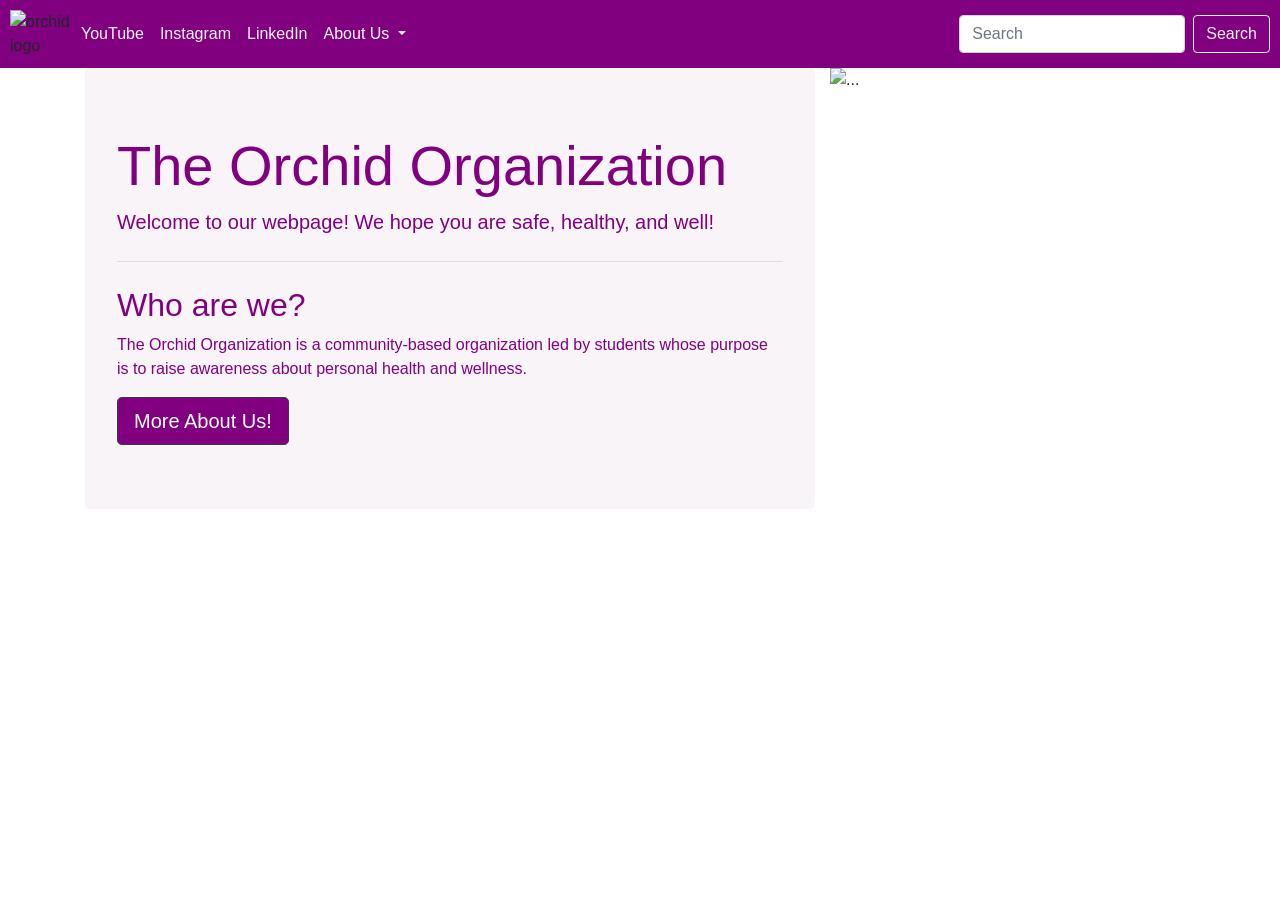
==== about-us.html @ 92b9abf3 "change main html" ====
<!doctype html>
<html lang="en">
  <head>
    <meta charset="utf-8">
    <meta name="viewport" content="width=device-width, initial-scale=1, shrink-to-fit=yes">

    <link rel="stylesheet" href="https://stackpath.bootstrapcdn.com/bootstrap/4.5.0/css/bootstrap.min.css" integrity="sha384-9aIt2nRpC12Uk9gS9baDl411NQApFmC26EwAOH8WgZl5MYYxFfc+NcPb1dKGj7Sk" crossorigin="anonymous">
    <link rel="stylesheet" href="practice.css">

    <title>The Orchid Organization</title>

  </head>
  <body>

<!--navigation-->

<nav class="navbar navbar-expand-lg navbar-light bg-light">
  <img src="https://blog.serenataflowers.com/pollennation/wp-content/uploads/2015/04/how-to-care-for-orchids-FT.png" class="img" alt="orchid logo">  
  <button class="navbar-toggler" type="button" data-toggle="collapse" data-target="#navbarSupportedContent" aria-controls="navbarSupportedContent" aria-expanded="false" aria-label="Toggle navigation">
    <span class="navbar-toggler-icon"></span>
  </button>

  <div class="collapse navbar-collapse" id="navbarSupportedContent">
    <ul class="navbar-nav mr-auto">
      <li class="nav-item active">
        <a class="nav-link" href="https://www.youtube.com/channel/UCrDXNIQbP43Nq26z3Lhrm8Q">YouTube <span class="sr-only">(current)</span></a>
      </li>
      <li class="nav-item active">
        <a class="nav-link" href="https://www.instagram.com/the_orchid_organization/">Instagram <span class="sr-only">(current)</span></a>
      </li>
      <li class="nav-item active">
        <a class="nav-link" href="https://www.linkedin.com/company/the-orchid-organization/?viewAsMember=true">LinkedIn <span class="sr-only">(current)</span></a>
      </li>
      <li class="nav-item dropdown">
        <a class="nav-link dropdown-toggle" href="#" id="navbarDropdown" role="button" data-toggle="dropdown" aria-haspopup="true" aria-expanded="false">
          About Us
        </a>
        <div class="dropdown-menu" aria-labelledby="navbarDropdown">
          <a class="dropdown-item" href="#">Our Goals</a>
          <a class="dropdown-item" href="#">Our Team</a>
          <div class="dropdown-divider"></div>
          <a class="dropdown-item" href="#">Join Us</a>
        </div>
      </li>
    </ul>
    <form class="form-inline my-2 my-lg-0">
      <input class="form-control mr-sm-2" type="search" placeholder="Search" aria-label="Search">
      <button class="btn btn-outline-dark my-2 my-sm-0" type="submit">Search</button>
    </form>
  </div>
</nav>
</div>
   
    
<div class="container">
  <div class="row">
    <!--Jumbotron-->
    <div class="col-lg-8">
      <div class="jumbotron">
        <h1 class="display-4">The Orchid Organization</h1>
        <p class="lead">Welcome to our webpage! We hope you are safe, healthy, and well!</p>
        <hr class="my-4">
        <h2>Who are we?</h2>
        <p> The Orchid Organization is a community-based organization led by students whose purpose is to raise awareness about personal health and wellness.</p>
        <a class="btn btn-dark btn-lg" href="#" role="button">More About Us!</a>
      </div>      
    </div>
<div class="col-lg-4">
  <div class="row">
    <!--carousal-->    
  <div id="carouselExampleControls" class="carousel slide" data-ride="carousel">
    <div class="carousel-inner">
      <div class="carousel-item active">
        <img src="https://lh3.googleusercontent.com/-iQMYRLRn0ko/Xvfb5aNDNMI/AAAAAAAABzM/WK78zgBMw5UikBPv8D6Isj3GpyRCgkFCACK8BGAsYHg/s512/2020-06-27.png" class="d-block w-100" alt="...">
      </div>
      <div class="carousel-item">
        <img src="https://lh3.googleusercontent.com/-8dw5GVEahiQ/Xvfbzao29QI/AAAAAAAABzI/z2U2GnFdvBYjEjL30ZmDkeUrBQelbmpAwCK8BGAsYHg/s512/2020-06-27.png" class="d-block w-100" alt="...">
      </div>
      <div class="carousel-item">
        <img src="https://lh3.googleusercontent.com/-dDevJ0wsiAI/XvfbsLrgJTI/AAAAAAAABzA/nIylKA8Z0F0F4T4qJ9tW-yLfpMeg0tyqQCK8BGAsYHg/s512/2020-06-27.png" class="d-block w-100" alt="...">
      </div>
    </div>
    <a class="carousel-control-prev" href="#carouselExampleControls" role="button" data-slide="prev">
      <span class="carousel-control-prev-icon" aria-hidden="true"></span>
      <span class="sr-only">Previous</span>
    </a>
    <a class="carousel-control-next" href="#carouselExampleControls" role="button" data-slide="next">
      <span class="carousel-control-next-icon" aria-hidden="true"></span>
      <span class="sr-only">Next</span>
    </a>
  </div>
  </div> 
    </div>
  </div>
</div>


 <!-- Optional JavaScript -->
    <!-- jQuery first, then Popper.js, then Bootstrap JS -->
    <script src="https://code.jquery.com/jquery-3.5.1.slim.min.js" integrity="sha384-DfXdz2htPH0lsSSs5nCTpuj/zy4C+OGpamoFVy38MVBnE+IbbVYUew+OrCXaRkfj" crossorigin="anonymous"></script>
    <script src="https://cdn.jsdelivr.net/npm/popper.js@1.16.0/dist/umd/popper.min.js" integrity="sha384-Q6E9RHvbIyZFJoft+2mJbHaEWldlvI9IOYy5n3zV9zzTtmI3UksdQRVvoxMfooAo" crossorigin="anonymous"></script>
    <script src="https://stackpath.bootstrapcdn.com/bootstrap/4.5.0/js/bootstrap.min.js" integrity="sha384-OgVRvuATP1z7JjHLkuOU7Xw704+h835Lr+6QL9UvYjZE3Ipu6Tp75j7Bh/kR0JKI" crossorigin="anonymous"></script>

</body>
<link rel="stylesheet" href="practice.css">

</html>
---- practice.css ----
h1, p, a, h2 {
    font-family: 'Gill Sans', 'Gill Sans MT', Calibri, 'Trebuchet MS', sans-serif;
        color: #800080;
}
.jumbotron{
background-color: #f8f4f8;
}

.bg-light {
    background-color: #800080!important;
}
.btn-outline-dark {
    color: #f8f4f8;
    border-color: #f8f4f8;
}

.btn-dark{
    background-color: #800080;
}

.img{
    width: 5%;
    height: 5%;
}
.navbar-light .navbar-nav .active>.nav-link, .navbar-light .navbar-nav .nav-link.active, .navbar-light .navbar-nav .nav-link.show, .navbar-light .navbar-nav .show, .dropdown-toggle>.nav-link {
    color: #f8f4f8;
}

.navbar {
    position: relative;
    padding: 10px;
}

.navbar-light .navbar-nav .nav-link {
    color: white;
}
---- practice.css ----
h1, p, a, h2 {
    font-family: 'Gill Sans', 'Gill Sans MT', Calibri, 'Trebuchet MS', sans-serif;
        color: #800080;
}
.jumbotron{
background-color: #f8f4f8;
}

.bg-light {
    background-color: #800080!important;
}
.btn-outline-dark {
    color: #f8f4f8;
    border-color: #f8f4f8;
}

.btn-dark{
    background-color: #800080;
}

.img{
    width: 5%;
    height: 5%;
}
.navbar-light .navbar-nav .active>.nav-link, .navbar-light .navbar-nav .nav-link.active, .navbar-light .navbar-nav .nav-link.show, .navbar-light .navbar-nav .show, .dropdown-toggle>.nav-link {
    color: #f8f4f8;
}

.navbar {
    position: relative;
    padding: 10px;
}

.navbar-light .navbar-nav .nav-link {
    color: white;
}
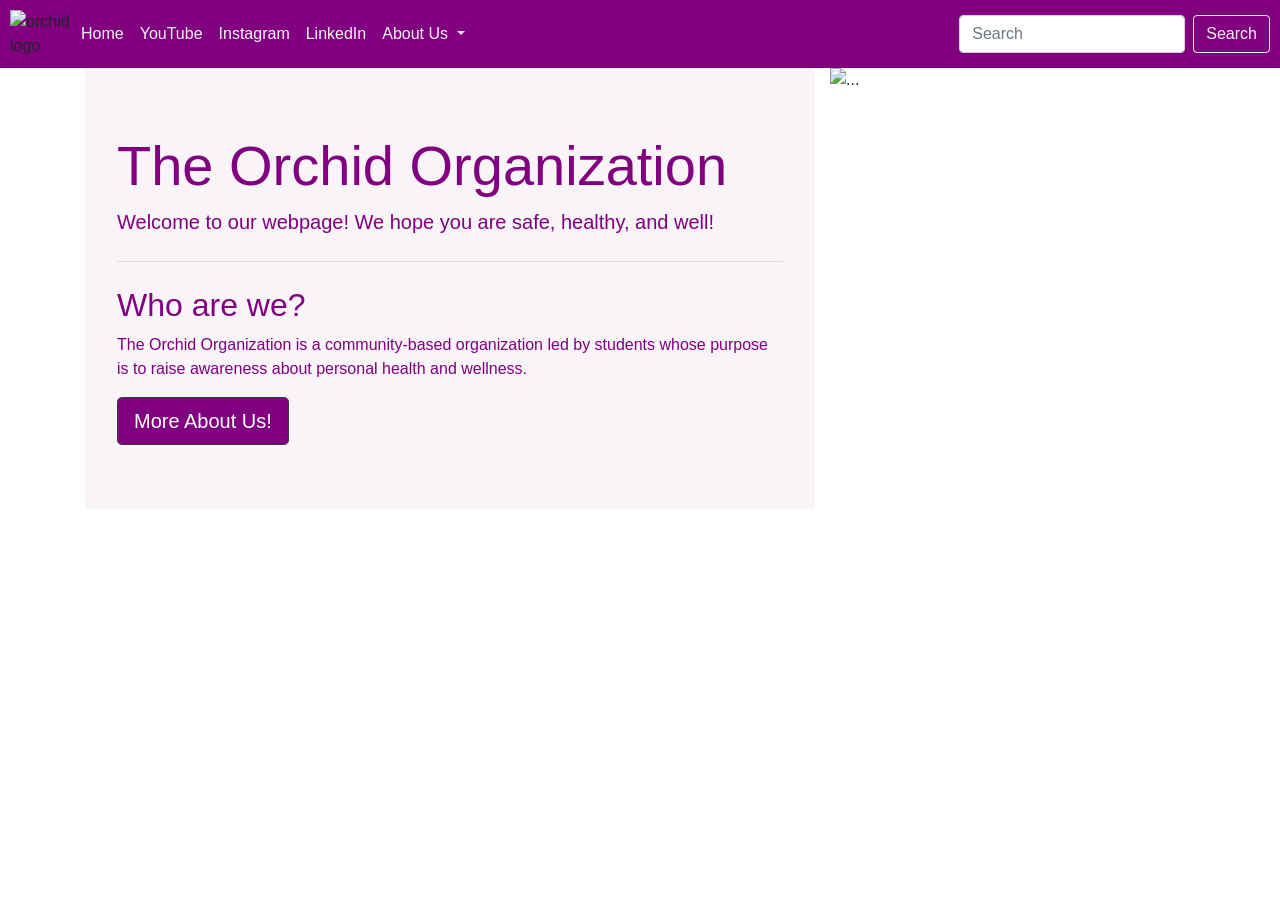
==== commit f8cc7107: "almost final" ====
--- a/about-us.html
+++ b/about-us.html
@@ -23,6 +23,9 @@
   <div class="collapse navbar-collapse" id="navbarSupportedContent">
     <ul class="navbar-nav mr-auto">
       <li class="nav-item active">
+        <a class="nav-link" href="file:///Users/aqsao/The-Orchid-Organization/about-us.html">Home <span class="sr-only">(current)</span></a>
+      </li>
+      <li class="nav-item active">
         <a class="nav-link" href="https://www.youtube.com/channel/UCrDXNIQbP43Nq26z3Lhrm8Q">YouTube <span class="sr-only">(current)</span></a>
       </li>
       <li class="nav-item active">
@@ -36,10 +39,10 @@
           About Us
         </a>
         <div class="dropdown-menu" aria-labelledby="navbarDropdown">
-          <a class="dropdown-item" href="#">Our Goals</a>
-          <a class="dropdown-item" href="#">Our Team</a>
+          <a class="dropdown-item" href="https://oasisa.github.io/The-Orchid-Organization/goal.html">Our Goals</a>
+          <a class="dropdown-item" href="https://oasisa.github.io/The-Orchid-Organization/our-team.html">Our Team</a>
           <div class="dropdown-divider"></div>
-          <a class="dropdown-item" href="#">Join Us</a>
+          <a class="dropdown-item" href="https://docs.google.com/forms/d/e/1FAIpQLSf7uzMde0ZMw_aOkUejsYG3qpOuZgA9xT-Z-ROw-P_XYfRFNg/viewform?usp=sf_link">Join Us</a>
         </div>
       </li>
     </ul>
@@ -49,7 +52,6 @@
     </form>
   </div>
 </nav>
-</div>
    
     
 <div class="container">
--- a/practice.css
+++ b/practice.css
@@ -1,4 +1,4 @@
-h1, p, a, h2 {
+h1, p, a, h2, h5 {
     font-family: 'Gill Sans', 'Gill Sans MT', Calibri, 'Trebuchet MS', sans-serif;
         color: #800080;
 }
@@ -32,5 +32,28 @@
 }
 
 .navbar-light .navbar-nav .nav-link {
-    color: white;
+    color: #f8f4f8;
+}
+
+#team{
+    width: 150px;
+    height: 150px;
+}
+.btn-outline-dark2 {
+    color: #800080;
+    border-color: #800080;
+}
+
+.card {
+    position: relative;
+    display: -ms-flexbox;
+    display: flex;
+    -ms-flex-direction: column;
+    flex-direction: column;
+    min-width: 0;
+    word-wrap: break-word;
+    background-color: #f8f4f8;
+    background-clip: border-box;
+    border: 1px solid rgba(0,0,0,.125);
+    border-radius: .25rem;
 }
--- a/practice.css
+++ b/practice.css
@@ -1,4 +1,4 @@
-h1, p, a, h2 {
+h1, p, a, h2, h5 {
     font-family: 'Gill Sans', 'Gill Sans MT', Calibri, 'Trebuchet MS', sans-serif;
         color: #800080;
 }
@@ -32,5 +32,28 @@
 }
 
 .navbar-light .navbar-nav .nav-link {
-    color: white;
+    color: #f8f4f8;
+}
+
+#team{
+    width: 150px;
+    height: 150px;
+}
+.btn-outline-dark2 {
+    color: #800080;
+    border-color: #800080;
+}
+
+.card {
+    position: relative;
+    display: -ms-flexbox;
+    display: flex;
+    -ms-flex-direction: column;
+    flex-direction: column;
+    min-width: 0;
+    word-wrap: break-word;
+    background-color: #f8f4f8;
+    background-clip: border-box;
+    border: 1px solid rgba(0,0,0,.125);
+    border-radius: .25rem;
 }
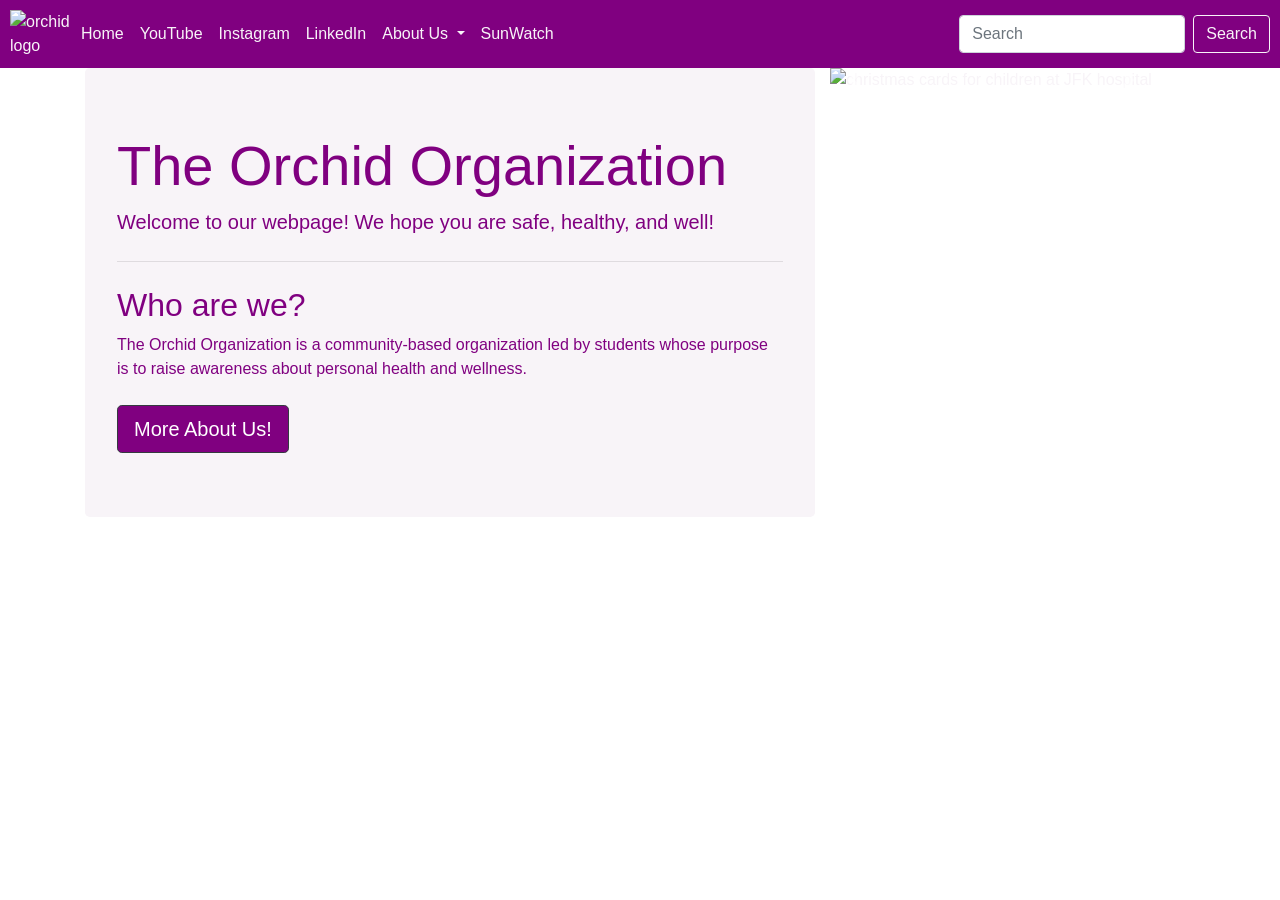
==== commit a83f605b: "add sunwatch" ====
--- a/about-us.html
+++ b/about-us.html
@@ -15,16 +15,16 @@
 <!--navigation-->
 
 <nav class="navbar navbar-expand-lg navbar-light bg-light">
-  <img src="https://blog.serenataflowers.com/pollennation/wp-content/uploads/2015/04/how-to-care-for-orchids-FT.png" class="img" alt="orchid logo">  
+  <img src="https://images.unsplash.com/photo-1534885320675-b08aa131cc5e?ixlib=rb-1.2.1&ixid=eyJhcHBfaWQiOjEyMDd9&w=1000&q=80" class="img" alt="orchid logo">  
   <button class="navbar-toggler" type="button" data-toggle="collapse" data-target="#navbarSupportedContent" aria-controls="navbarSupportedContent" aria-expanded="false" aria-label="Toggle navigation">
     <span class="navbar-toggler-icon"></span>
   </button>
 
   <div class="collapse navbar-collapse" id="navbarSupportedContent">
     <ul class="navbar-nav mr-auto">
-      <li class="nav-item active">
-        <a class="nav-link" href="file:///Users/aqsao/The-Orchid-Organization/about-us.html">Home <span class="sr-only">(current)</span></a>
-      </li>
+        <li class="nav-item active">
+          <a class="nav-link" href="https://oasisa.github.io/The-Orchid-Organization/about-us.html">Home <span class="sr-only">(current)</span></a>
+        </li>
       <li class="nav-item active">
         <a class="nav-link" href="https://www.youtube.com/channel/UCrDXNIQbP43Nq26z3Lhrm8Q">YouTube <span class="sr-only">(current)</span></a>
       </li>
@@ -45,6 +45,9 @@
           <a class="dropdown-item" href="https://docs.google.com/forms/d/e/1FAIpQLSf7uzMde0ZMw_aOkUejsYG3qpOuZgA9xT-Z-ROw-P_XYfRFNg/viewform?usp=sf_link">Join Us</a>
         </div>
       </li>
+      <li class="nav-item active">
+        <a class="nav-link" href="https://oasisa.github.io/The-Orchid-Organization/sun-watch.html">SunWatch <span class="sr-only">(current)</span></a>
+      </li>
     </ul>
     <form class="form-inline my-2 my-lg-0">
       <input class="form-control mr-sm-2" type="search" placeholder="Search" aria-label="Search">
@@ -64,7 +67,8 @@
         <hr class="my-4">
         <h2>Who are we?</h2>
         <p> The Orchid Organization is a community-based organization led by students whose purpose is to raise awareness about personal health and wellness.</p>
-        <a class="btn btn-dark btn-lg" href="#" role="button">More About Us!</a>
+        <br>
+        <a class="btn btn-dark btn-lg" href="https://oasisa.github.io/The-Orchid-Organization/goal.html" role="button">More About Us!</a>
       </div>      
     </div>
 <div class="col-lg-4">
@@ -73,13 +77,16 @@
   <div id="carouselExampleControls" class="carousel slide" data-ride="carousel">
     <div class="carousel-inner">
       <div class="carousel-item active">
-        <img src="https://lh3.googleusercontent.com/-iQMYRLRn0ko/Xvfb5aNDNMI/AAAAAAAABzM/WK78zgBMw5UikBPv8D6Isj3GpyRCgkFCACK8BGAsYHg/s512/2020-06-27.png" class="d-block w-100" alt="...">
+        <img src="https://lh3.googleusercontent.com/-iQMYRLRn0ko/Xvfb5aNDNMI/AAAAAAAABzM/WK78zgBMw5UikBPv8D6Isj3GpyRCgkFCACK8BGAsYHg/s512/2020-06-27.png" class="d-block w-100" alt="christmas cards for children at JFK hospital">
       </div>
       <div class="carousel-item">
-        <img src="https://lh3.googleusercontent.com/-8dw5GVEahiQ/Xvfbzao29QI/AAAAAAAABzI/z2U2GnFdvBYjEjL30ZmDkeUrBQelbmpAwCK8BGAsYHg/s512/2020-06-27.png" class="d-block w-100" alt="...">
+        <img src="https://lh3.googleusercontent.com/-8dw5GVEahiQ/Xvfbzao29QI/AAAAAAAABzI/z2U2GnFdvBYjEjL30ZmDkeUrBQelbmpAwCK8BGAsYHg/s512/2020-06-27.png" class="d-block w-100" alt="elderly ladies holding card for bone health awareness">
       </div>
       <div class="carousel-item">
-        <img src="https://lh3.googleusercontent.com/-dDevJ0wsiAI/XvfbsLrgJTI/AAAAAAAABzA/nIylKA8Z0F0F4T4qJ9tW-yLfpMeg0tyqQCK8BGAsYHg/s512/2020-06-27.png" class="d-block w-100" alt="...">
+        <img src="https://lh3.googleusercontent.com/-dDevJ0wsiAI/XvfbsLrgJTI/AAAAAAAABzA/nIylKA8Z0F0F4T4qJ9tW-yLfpMeg0tyqQCK8BGAsYHg/s512/2020-06-27.png" class="d-block w-100" alt="elderly lady holding card for heart health awareness on Valentine's day">
+      </div>
+      <div class="carousel-item">
+        <img src="https://media-exp1.licdn.com/dms/image/C5622AQHzHkhhfr9SbA/feedshare-shrink_2048_1536/0?e=1597276800&v=beta&t=478xT1ZDkrFRD-uEopJThQ9NeFMIVTcmhJyin4beuV8" class="d-block w-100" alt="yoga instructor from free yoga session">
       </div>
     </div>
     <a class="carousel-control-prev" href="#carouselExampleControls" role="button" data-slide="prev">
--- a/practice.css
+++ b/practice.css
@@ -1,6 +1,10 @@
-h1, p, a, h2, h5 {
+h1, p, a, h2, h5, h4, h6, #form {
     font-family: 'Gill Sans', 'Gill Sans MT', Calibri, 'Trebuchet MS', sans-serif;
         color: #800080;
+    
+}
+p{
+    margin: 0
 }
 .jumbotron{
 background-color: #f8f4f8;
@@ -56,4 +60,36 @@
     background-clip: border-box;
     border: 1px solid rgba(0,0,0,.125);
     border-radius: .25rem;
+}
+img{
+    width: 350px;
+    height: auto;
+}
+
+input {
+    background: none;
+    color: #800080;
+    font-size: 18px;
+    padding: 10px 10px 10px 5px;
+    display: block;
+    width: 100%;
+    border-radius: 0;
+    border-color: #800080;  }
+  input:focus {
+    outline: none;
+  }
+
+body{
+    color: #f8f4f8;
+}
+
+.suggestions{
+    color:#800080; ;
+}
+
+a:not([href]){
+    color: #f8f4f8;
+}
+h6 {
+    font-size: 14px;
 }
--- a/practice.css
+++ b/practice.css
@@ -1,6 +1,10 @@
-h1, p, a, h2, h5 {
+h1, p, a, h2, h5, h4, h6, #form {
     font-family: 'Gill Sans', 'Gill Sans MT', Calibri, 'Trebuchet MS', sans-serif;
         color: #800080;
+    
+}
+p{
+    margin: 0
 }
 .jumbotron{
 background-color: #f8f4f8;
@@ -56,4 +60,36 @@
     background-clip: border-box;
     border: 1px solid rgba(0,0,0,.125);
     border-radius: .25rem;
+}
+img{
+    width: 350px;
+    height: auto;
+}
+
+input {
+    background: none;
+    color: #800080;
+    font-size: 18px;
+    padding: 10px 10px 10px 5px;
+    display: block;
+    width: 100%;
+    border-radius: 0;
+    border-color: #800080;  }
+  input:focus {
+    outline: none;
+  }
+
+body{
+    color: #f8f4f8;
+}
+
+.suggestions{
+    color:#800080; ;
+}
+
+a:not([href]){
+    color: #f8f4f8;
+}
+h6 {
+    font-size: 14px;
 }
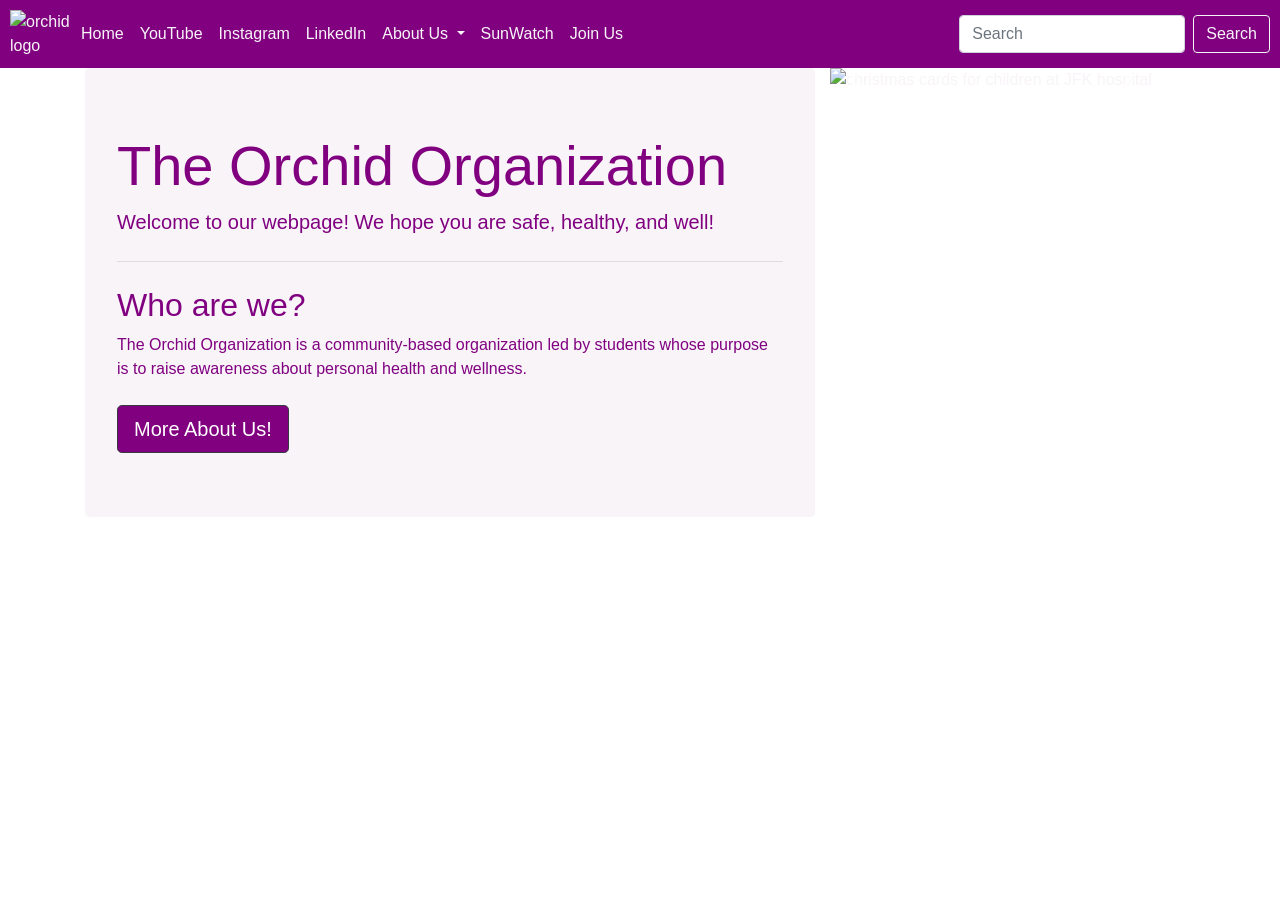
==== commit 0539586c: "add join button to nav bar and fix links" ====
--- a/about-us.html
+++ b/about-us.html
@@ -29,7 +29,7 @@
         <a class="nav-link" href="https://www.youtube.com/channel/UCrDXNIQbP43Nq26z3Lhrm8Q">YouTube <span class="sr-only">(current)</span></a>
       </li>
       <li class="nav-item active">
-        <a class="nav-link" href="https://www.instagram.com/the_orchid_organization/">Instagram <span class="sr-only">(current)</span></a>
+        <a class="nav-link" href="https://www.instagram.com/theorchidorg/">Instagram <span class="sr-only">(current)</span></a>
       </li>
       <li class="nav-item active">
         <a class="nav-link" href="https://www.linkedin.com/company/the-orchid-organization/?viewAsMember=true">LinkedIn <span class="sr-only">(current)</span></a>
@@ -41,12 +41,13 @@
         <div class="dropdown-menu" aria-labelledby="navbarDropdown">
           <a class="dropdown-item" href="https://oasisa.github.io/The-Orchid-Organization/goal.html">Our Goals</a>
           <a class="dropdown-item" href="https://oasisa.github.io/The-Orchid-Organization/our-team.html">Our Team</a>
-          <div class="dropdown-divider"></div>
-          <a class="dropdown-item" href="https://docs.google.com/forms/d/e/1FAIpQLSf7uzMde0ZMw_aOkUejsYG3qpOuZgA9xT-Z-ROw-P_XYfRFNg/viewform?usp=sf_link">Join Us</a>
         </div>
       </li>
       <li class="nav-item active">
         <a class="nav-link" href="https://oasisa.github.io/The-Orchid-Organization/sun-watch.html">SunWatch <span class="sr-only">(current)</span></a>
+      </li>
+      <li class="nav-item active">
+        <a class="nav-link" href="https://theorchidorganization.typeform.com/to/QrkcjGqY">Join Us <span class="sr-only">(current)</span></a>
       </li>
     </ul>
     <form class="form-inline my-2 my-lg-0">
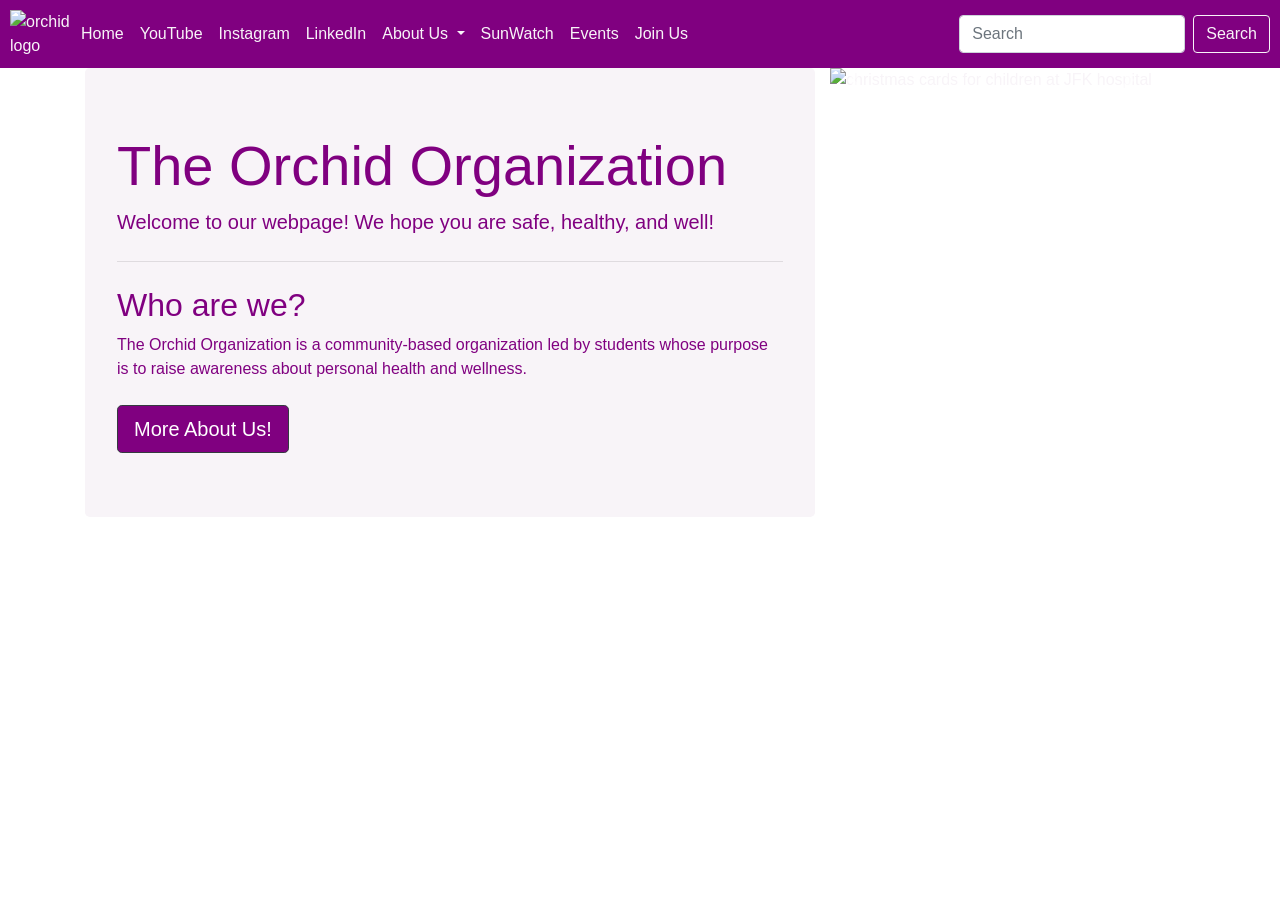
==== commit f291b17d: "add events page" ====
--- a/about-us.html
+++ b/about-us.html
@@ -1,115 +1,149 @@
 <!doctype html>
 <html lang="en">
-  <head>
-    <meta charset="utf-8">
-    <meta name="viewport" content="width=device-width, initial-scale=1, shrink-to-fit=yes">
 
-    <link rel="stylesheet" href="https://stackpath.bootstrapcdn.com/bootstrap/4.5.0/css/bootstrap.min.css" integrity="sha384-9aIt2nRpC12Uk9gS9baDl411NQApFmC26EwAOH8WgZl5MYYxFfc+NcPb1dKGj7Sk" crossorigin="anonymous">
-    <link rel="stylesheet" href="practice.css">
+<head>
+  <meta charset="utf-8">
+  <meta name="viewport" content="width=device-width, initial-scale=1, shrink-to-fit=yes">
 
-    <title>The Orchid Organization</title>
+  <link rel="stylesheet" href="https://stackpath.bootstrapcdn.com/bootstrap/4.5.0/css/bootstrap.min.css"
+    integrity="sha384-9aIt2nRpC12Uk9gS9baDl411NQApFmC26EwAOH8WgZl5MYYxFfc+NcPb1dKGj7Sk" crossorigin="anonymous">
+  <link rel="stylesheet" href="practice.css">
 
-  </head>
-  <body>
+  <title>The Orchid Organization</title>
 
-<!--navigation-->
+</head>
 
-<nav class="navbar navbar-expand-lg navbar-light bg-light">
-  <img src="https://images.unsplash.com/photo-1534885320675-b08aa131cc5e?ixlib=rb-1.2.1&ixid=eyJhcHBfaWQiOjEyMDd9&w=1000&q=80" class="img" alt="orchid logo">  
-  <button class="navbar-toggler" type="button" data-toggle="collapse" data-target="#navbarSupportedContent" aria-controls="navbarSupportedContent" aria-expanded="false" aria-label="Toggle navigation">
-    <span class="navbar-toggler-icon"></span>
-  </button>
+<body>
 
-  <div class="collapse navbar-collapse" id="navbarSupportedContent">
-    <ul class="navbar-nav mr-auto">
+  <!--navigation-->
+
+  <nav class="navbar navbar-expand-lg navbar-light bg-light">
+    <img
+      src="https://images.unsplash.com/photo-1534885320675-b08aa131cc5e?ixlib=rb-1.2.1&ixid=eyJhcHBfaWQiOjEyMDd9&w=1000&q=80"
+      class="img" alt="orchid logo">
+    <button class="navbar-toggler" type="button" data-toggle="collapse" data-target="#navbarSupportedContent"
+      aria-controls="navbarSupportedContent" aria-expanded="false" aria-label="Toggle navigation">
+      <span class="navbar-toggler-icon"></span>
+    </button>
+
+    <div class="collapse navbar-collapse" id="navbarSupportedContent">
+      <ul class="navbar-nav mr-auto">
         <li class="nav-item active">
-          <a class="nav-link" href="https://oasisa.github.io/The-Orchid-Organization/about-us.html">Home <span class="sr-only">(current)</span></a>
+          <a class="nav-link" href="https://oasisa.github.io/The-Orchid-Organization/about-us.html">Home <span
+              class="sr-only">(current)</span></a>
         </li>
-      <li class="nav-item active">
-        <a class="nav-link" href="https://www.youtube.com/channel/UCrDXNIQbP43Nq26z3Lhrm8Q">YouTube <span class="sr-only">(current)</span></a>
-      </li>
-      <li class="nav-item active">
-        <a class="nav-link" href="https://www.instagram.com/theorchidorg/">Instagram <span class="sr-only">(current)</span></a>
-      </li>
-      <li class="nav-item active">
-        <a class="nav-link" href="https://www.linkedin.com/company/the-orchid-organization/?viewAsMember=true">LinkedIn <span class="sr-only">(current)</span></a>
-      </li>
-      <li class="nav-item dropdown">
-        <a class="nav-link dropdown-toggle" href="#" id="navbarDropdown" role="button" data-toggle="dropdown" aria-haspopup="true" aria-expanded="false">
-          About Us
-        </a>
-        <div class="dropdown-menu" aria-labelledby="navbarDropdown">
-          <a class="dropdown-item" href="https://oasisa.github.io/The-Orchid-Organization/goal.html">Our Goals</a>
-          <a class="dropdown-item" href="https://oasisa.github.io/The-Orchid-Organization/our-team.html">Our Team</a>
+        <li class="nav-item active">
+          <a class="nav-link" href="https://www.youtube.com/channel/UCrDXNIQbP43Nq26z3Lhrm8Q">YouTube <span
+              class="sr-only">(current)</span></a>
+        </li>
+        <li class="nav-item active">
+          <a class="nav-link" href="https://www.instagram.com/theorchidorg/">Instagram <span
+              class="sr-only">(current)</span></a>
+        </li>
+        <li class="nav-item active">
+          <a class="nav-link"
+            href="https://www.linkedin.com/company/the-orchid-organization/?viewAsMember=true">LinkedIn <span
+              class="sr-only">(current)</span></a>
+        </li>
+        <li class="nav-item dropdown">
+          <a class="nav-link dropdown-toggle" href="#" id="navbarDropdown" role="button" data-toggle="dropdown"
+            aria-haspopup="true" aria-expanded="false">
+            About Us
+          </a>
+          <div class="dropdown-menu" aria-labelledby="navbarDropdown">
+            <a class="dropdown-item" href="https://oasisa.github.io/The-Orchid-Organization/goal.html">Our Goals</a>
+            <a class="dropdown-item" href="https://oasisa.github.io/The-Orchid-Organization/our-team.html">Our Team</a>
+          </div>
+        </li>
+        <li class="nav-item active">
+          <a class="nav-link" href="https://oasisa.github.io/The-Orchid-Organization/sun-watch.html">SunWatch <span
+              class="sr-only">(current)</span></a>
+        </li>
+        <li class="nav-item active">
+          <a class="nav-link" href="https://oasisa.github.io/The-Orchid-Organization/events.html">Events <span
+              class="sr-only">(current)</span></a>
+        </li>
+        <li class="nav-item active">
+          <a class="nav-link" href="https://theorchidorganization.typeform.com/to/QrkcjGqY">Join Us <span
+              class="sr-only">(current)</span></a>
+        </li>
+      </ul>
+      <form class="form-inline my-2 my-lg-0">
+        <input class="form-control mr-sm-2" type="search" placeholder="Search" aria-label="Search">
+        <button class="btn btn-outline-dark my-2 my-sm-0" type="submit">Search</button>
+      </form>
+    </div>
+  </nav>
+
+
+  <div class="container">
+    <div class="row">
+      <!--Jumbotron-->
+      <div class="col-lg-8">
+        <div class="jumbotron">
+          <h1 class="display-4">The Orchid Organization</h1>
+          <p class="lead">Welcome to our webpage! We hope you are safe, healthy, and well!</p>
+          <hr class="my-4">
+          <h2>Who are we?</h2>
+          <p> The Orchid Organization is a community-based organization led by students whose purpose is to raise
+            awareness about personal health and wellness.</p>
+          <br>
+          <a class="btn btn-dark btn-lg" href="https://oasisa.github.io/The-Orchid-Organization/goal.html"
+            role="button">More About Us!</a>
         </div>
-      </li>
-      <li class="nav-item active">
-        <a class="nav-link" href="https://oasisa.github.io/The-Orchid-Organization/sun-watch.html">SunWatch <span class="sr-only">(current)</span></a>
-      </li>
-      <li class="nav-item active">
-        <a class="nav-link" href="https://theorchidorganization.typeform.com/to/QrkcjGqY">Join Us <span class="sr-only">(current)</span></a>
-      </li>
-    </ul>
-    <form class="form-inline my-2 my-lg-0">
-      <input class="form-control mr-sm-2" type="search" placeholder="Search" aria-label="Search">
-      <button class="btn btn-outline-dark my-2 my-sm-0" type="submit">Search</button>
-    </form>
-  </div>
-</nav>
-   
-    
-<div class="container">
-  <div class="row">
-    <!--Jumbotron-->
-    <div class="col-lg-8">
-      <div class="jumbotron">
-        <h1 class="display-4">The Orchid Organization</h1>
-        <p class="lead">Welcome to our webpage! We hope you are safe, healthy, and well!</p>
-        <hr class="my-4">
-        <h2>Who are we?</h2>
-        <p> The Orchid Organization is a community-based organization led by students whose purpose is to raise awareness about personal health and wellness.</p>
-        <br>
-        <a class="btn btn-dark btn-lg" href="https://oasisa.github.io/The-Orchid-Organization/goal.html" role="button">More About Us!</a>
-      </div>      
-    </div>
-<div class="col-lg-4">
-  <div class="row">
-    <!--carousal-->    
-  <div id="carouselExampleControls" class="carousel slide" data-ride="carousel">
-    <div class="carousel-inner">
-      <div class="carousel-item active">
-        <img src="https://lh3.googleusercontent.com/-iQMYRLRn0ko/Xvfb5aNDNMI/AAAAAAAABzM/WK78zgBMw5UikBPv8D6Isj3GpyRCgkFCACK8BGAsYHg/s512/2020-06-27.png" class="d-block w-100" alt="christmas cards for children at JFK hospital">
       </div>
-      <div class="carousel-item">
-        <img src="https://lh3.googleusercontent.com/-8dw5GVEahiQ/Xvfbzao29QI/AAAAAAAABzI/z2U2GnFdvBYjEjL30ZmDkeUrBQelbmpAwCK8BGAsYHg/s512/2020-06-27.png" class="d-block w-100" alt="elderly ladies holding card for bone health awareness">
-      </div>
-      <div class="carousel-item">
-        <img src="https://lh3.googleusercontent.com/-dDevJ0wsiAI/XvfbsLrgJTI/AAAAAAAABzA/nIylKA8Z0F0F4T4qJ9tW-yLfpMeg0tyqQCK8BGAsYHg/s512/2020-06-27.png" class="d-block w-100" alt="elderly lady holding card for heart health awareness on Valentine's day">
-      </div>
-      <div class="carousel-item">
-        <img src="https://media-exp1.licdn.com/dms/image/C5622AQHzHkhhfr9SbA/feedshare-shrink_2048_1536/0?e=1597276800&v=beta&t=478xT1ZDkrFRD-uEopJThQ9NeFMIVTcmhJyin4beuV8" class="d-block w-100" alt="yoga instructor from free yoga session">
+      <div class="col-lg-4">
+        <div class="row">
+          <!--carousal-->
+          <div id="carouselExampleControls" class="carousel slide" data-ride="carousel">
+            
+            <div class="carousel-inner">
+              
+              <div class="carousel-item active">
+                <img
+                  src="https://lh3.googleusercontent.com/-iQMYRLRn0ko/Xvfb5aNDNMI/AAAAAAAABzM/WK78zgBMw5UikBPv8D6Isj3GpyRCgkFCACK8BGAsYHg/s512/2020-06-27.png"
+                  class="d-block w-100" alt="christmas cards for children at JFK hospital">
+              </div>
+              <div class="carousel-item">
+                <img
+                  src="https://lh3.googleusercontent.com/-8dw5GVEahiQ/Xvfbzao29QI/AAAAAAAABzI/z2U2GnFdvBYjEjL30ZmDkeUrBQelbmpAwCK8BGAsYHg/s512/2020-06-27.png"
+                  class="d-block w-100" alt="elderly ladies holding card for bone health awareness">
+              </div>
+              <div class="carousel-item">
+                <img
+                  src="https://lh3.googleusercontent.com/-dDevJ0wsiAI/XvfbsLrgJTI/AAAAAAAABzA/nIylKA8Z0F0F4T4qJ9tW-yLfpMeg0tyqQCK8BGAsYHg/s512/2020-06-27.png"
+                  class="d-block w-100" alt="elderly lady holding card for heart health awareness on Valentine's day">
+              </div>
+             
+            </div>
+            <a class="carousel-control-prev" href="#carouselExampleControls" role="button" data-slide="prev">
+              <span class="carousel-control-prev-icon" aria-hidden="true"></span>
+              <span class="sr-only">Previous</span>
+            </a>
+            <a class="carousel-control-next" href="#carouselExampleControls" role="button" data-slide="next">
+              <span class="carousel-control-next-icon" aria-hidden="true"></span>
+              <span class="sr-only">Next</span>
+            </a>
+          </div>
+        </div>
       </div>
     </div>
-    <a class="carousel-control-prev" href="#carouselExampleControls" role="button" data-slide="prev">
-      <span class="carousel-control-prev-icon" aria-hidden="true"></span>
-      <span class="sr-only">Previous</span>
-    </a>
-    <a class="carousel-control-next" href="#carouselExampleControls" role="button" data-slide="next">
-      <span class="carousel-control-next-icon" aria-hidden="true"></span>
-      <span class="sr-only">Next</span>
-    </a>
   </div>
-  </div> 
-    </div>
-  </div>
-</div>
 
 
- <!-- Optional JavaScript -->
-    <!-- jQuery first, then Popper.js, then Bootstrap JS -->
-    <script src="https://code.jquery.com/jquery-3.5.1.slim.min.js" integrity="sha384-DfXdz2htPH0lsSSs5nCTpuj/zy4C+OGpamoFVy38MVBnE+IbbVYUew+OrCXaRkfj" crossorigin="anonymous"></script>
-    <script src="https://cdn.jsdelivr.net/npm/popper.js@1.16.0/dist/umd/popper.min.js" integrity="sha384-Q6E9RHvbIyZFJoft+2mJbHaEWldlvI9IOYy5n3zV9zzTtmI3UksdQRVvoxMfooAo" crossorigin="anonymous"></script>
-    <script src="https://stackpath.bootstrapcdn.com/bootstrap/4.5.0/js/bootstrap.min.js" integrity="sha384-OgVRvuATP1z7JjHLkuOU7Xw704+h835Lr+6QL9UvYjZE3Ipu6Tp75j7Bh/kR0JKI" crossorigin="anonymous"></script>
+  <!-- Optional JavaScript -->
+  <!-- jQuery first, then Popper.js, then Bootstrap JS -->
+  <script src =" ./script.js"></script>
+
+  <script src="https://code.jquery.com/jquery-3.5.1.slim.min.js"
+    integrity="sha384-DfXdz2htPH0lsSSs5nCTpuj/zy4C+OGpamoFVy38MVBnE+IbbVYUew+OrCXaRkfj"
+    crossorigin="anonymous"></script>
+  <script src="https://cdn.jsdelivr.net/npm/popper.js@1.16.0/dist/umd/popper.min.js"
+    integrity="sha384-Q6E9RHvbIyZFJoft+2mJbHaEWldlvI9IOYy5n3zV9zzTtmI3UksdQRVvoxMfooAo"
+    crossorigin="anonymous"></script>
+  <script src="https://stackpath.bootstrapcdn.com/bootstrap/4.5.0/js/bootstrap.min.js"
+    integrity="sha384-OgVRvuATP1z7JjHLkuOU7Xw704+h835Lr+6QL9UvYjZE3Ipu6Tp75j7Bh/kR0JKI"
+    crossorigin="anonymous"></script>
 
 </body>
 <link rel="stylesheet" href="practice.css">
--- a/practice.css
+++ b/practice.css
@@ -47,7 +47,11 @@
     color: #800080;
     border-color: #800080;
 }
+.ideathon{
+    padding-top: auto;
+    padding-bottom: auto;
 
+}
 .card {
     position: relative;
     display: -ms-flexbox;
--- a/practice.css
+++ b/practice.css
@@ -47,7 +47,11 @@
     color: #800080;
     border-color: #800080;
 }
+.ideathon{
+    padding-top: auto;
+    padding-bottom: auto;
 
+}
 .card {
     position: relative;
     display: -ms-flexbox;
